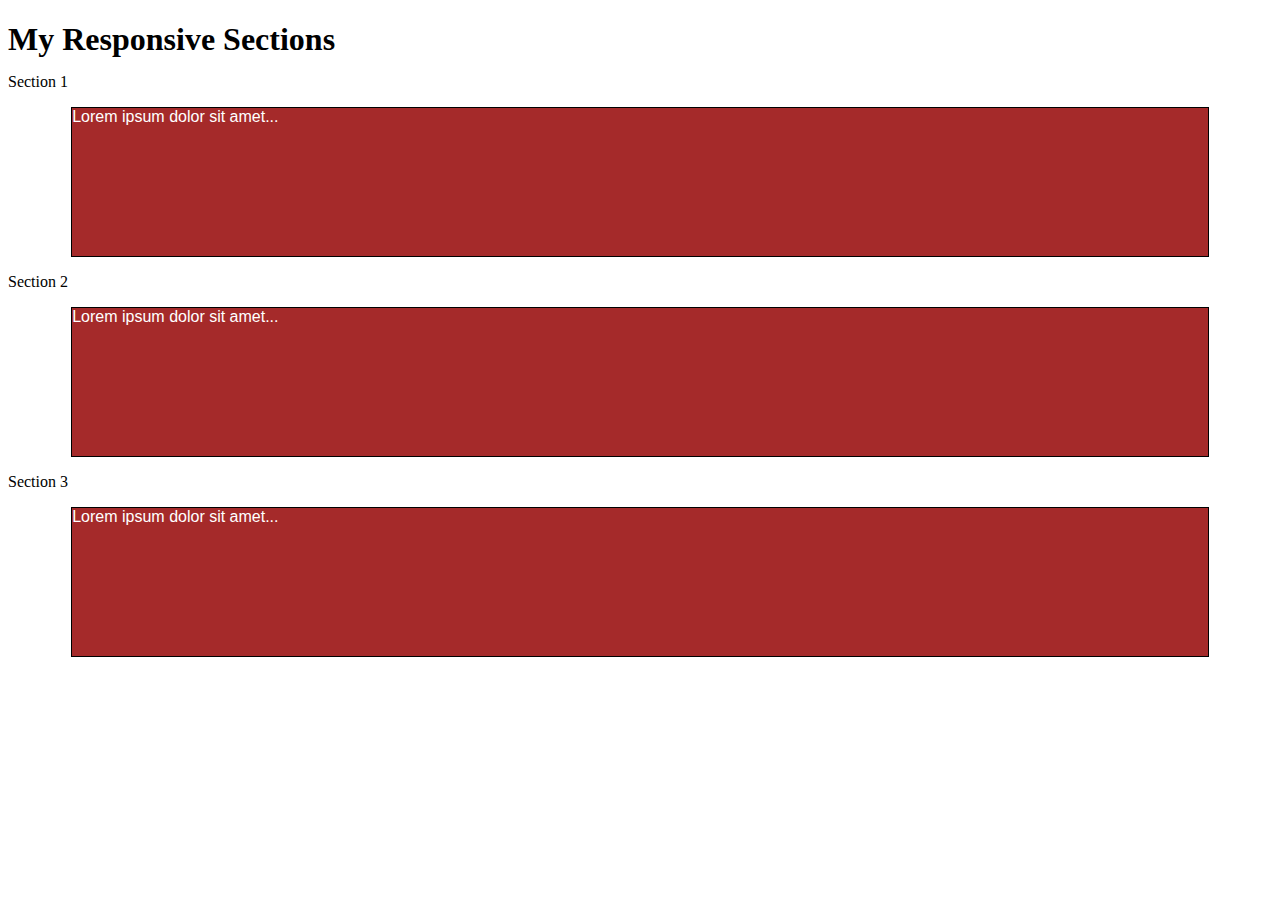
==== Module-2-Test/Index.html @ 8143c195 "changed some code to se how it worcked" ====
<!DOCTYPE html>
<html lang="en">
<head>
  <meta charset="utf-8">
  <meta name="viewport" content="width=device-width, initial-scale=1">
  <title>Module 2 Test</title>
  <link rel="stylesheet" href="css/styles.css">
</head>
<body>
  <h1>My Responsive Sections</h1>
  <div class="section">
    <div class="section-title">Section 1</div>
    <p>Lorem ipsum dolor sit amet...</p>
  </div>
  <div class="section">
    <div class="section-title">Section 2</div>
    <p>Lorem ipsum dolor sit amet...</p>
  </div>
  <div class="section">
    <div class="section-title">Section 3</div>
    <p>Lorem ipsum dolor sit amet...</p>
  </div>
</body>
</html>
---- Module-2-Test/css/styles.css ----
/********** Base styles **********/
* {
  box-sizing: border-box;
}
h1 {
  margin-bottom: 15px;
}

p {
  border: 1px solid black;
  background-color: #A52A2A;
  width: 90%;
  height: 150px;
  margin-right: auto;
  margin-left: auto;
  font-family: Helvetica;
  color: white;
}

/* Simple Responsive Framework. */
.row {
  width: 100%;
}

/********** Large devices only **********/
@media (min-width: 1200px) {
  .col-lg-1, .col-lg-2, .col-lg-3, .col-lg-4, .col-lg-5, .col-lg-6, .col-lg-7, .col-lg-8, .col-lg-9, .col-lg-10, .col-lg-11, .col-lg-12 {
    float: left;
    border: 1px solid green;
  }
  .col-lg-1 {
    width: 8.33%;
  }
  .col-lg-2 {
    width: 16.66%;
  }
  .col-lg-3 {
    width: 25%;
  }
  .col-lg-4 {
    width: 33.33%;
  }
  .col-lg-5 {
    width: 41.66%;
  }
  .col-lg-6 {
    width: 50%;
  }
  .col-lg-7 {
    width: 58.33%;
  }
  .col-lg-8 {
    width: 66.66%;
  }
  .col-lg-9 {
    width: 74.99%;
  }
  .col-lg-10 {
    width: 83.33%;
  }
  .col-lg-11 {
    width: 91.66%;
  }
  .col-lg-12 {
    width: 100%;
  }
}

/********** Medium devices only **********/
@media (min-width: 992px) and (max-width: 1199px) {
  .col-md-1, .col-md-2, .col-md-3, .col-md-4, .col-md-5, .col-md-6, .col-md-7, .col-md-8, .col-md-9, .col-md-10, .col-md-11, .col-md-12 {
    float: left;
    border: 1px solid green;
  }
  .col-md-1 {
    width: 8.33%;
  }
  .col-md-2 {
    width: 16.66%;
  }
  .col-md-3 {
    width: 25%;
  }
  .col-md-4 {
    width: 33.33%;
  }
  .col-md-5 {
    width: 41.66%;
  }
  .col-md-6 {
    width: 50%;
  }
  .col-md-7 {
    width: 58.33%;
  }
  .col-md-8 {
    width: 66.66%;
  }
  .col-md-9 {
    width: 74.99%;
  }
  .col-md-10 {
    width: 83.33%;
  }
  .col-md-11 {
    width: 91.66%;
  }
  .col-md-12 {
    width: 100%;
  }
}
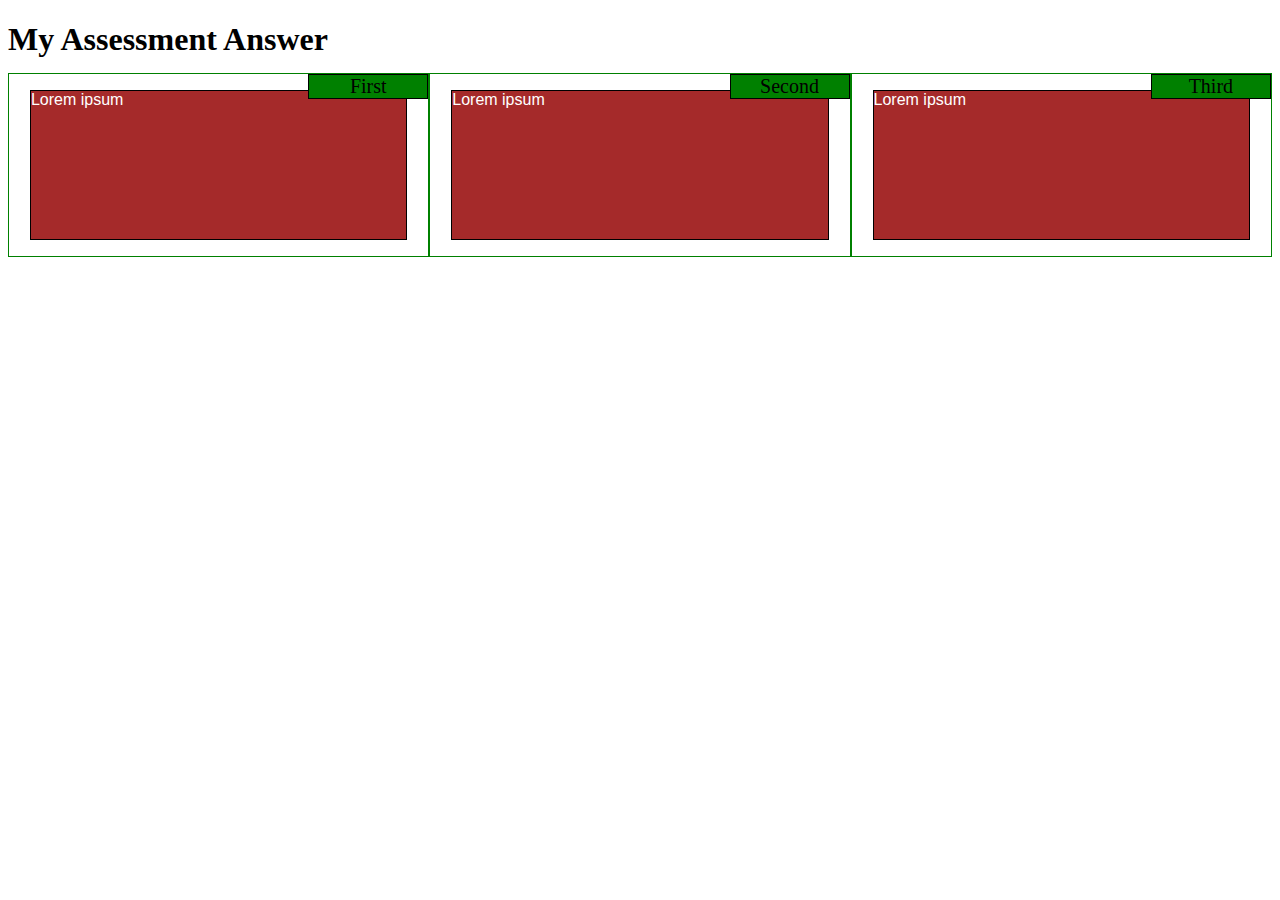
==== commit 44556e1c: "final changes" ====
--- a/Module-2-Test/Index.html
+++ b/Module-2-Test/Index.html
@@ -7,18 +7,12 @@
   <link rel="stylesheet" href="css/styles.css">
 </head>
 <body>
-  <h1>My Responsive Sections</h1>
-  <div class="section">
-    <div class="section-title">Section 1</div>
-    <p>Lorem ipsum dolor sit amet...</p>
-  </div>
-  <div class="section">
-    <div class="section-title">Section 2</div>
-    <p>Lorem ipsum dolor sit amet...</p>
-  </div>
-  <div class="section">
-    <div class="section-title">Section 3</div>
-    <p>Lorem ipsum dolor sit amet...</p>
-  </div>
+  <h1>My Assessment Answer</h1>
+  <div class="row">
+  <div class="col-lg-4 col-md-6 col-sl-8 col-mo-12"><span class box>First</span><p>Lorem ipsum</p></div>
+  <div class="col-lg-4 col-md-6 col-sl-8 col-mo-12"><span class box>Second</span><p>Lorem ipsum</p></div>
+  <div class="col-lg-4 col-md-6 col-sl-8 col-mo-12"><span class box>Third</span><p>Lorem ipsum</p></div>
+</div>
+
 </body>
 </html>
--- a/Module-2-Test/css/styles.css
+++ b/Module-2-Test/css/styles.css
@@ -5,7 +5,14 @@
 h1 {
   margin-bottom: 15px;
 }
-
+span{
+  border: 1px solid black;
+  width: 120px;
+  font-size: 20px;
+  text-align: center;
+  background-color: green;
+  float: right;
+}
 p {
   border: 1px solid black;
   background-color: #A52A2A;
@@ -109,3 +116,88 @@
     width: 100%;
   }
 }
+/********** Small devices only **********/
+@media (min-width: 768px) and (max-width: 991px) {
+.col-sl-1, .col-sl-2, .col-sl-3, .col-sl-4, .col-sl-5, .col-sl-6, .col-sl-7, .col-sl-8, .col-sl-9, .col-sl-10, .col-sl-11, .col-sl-12 {
+    float: left;
+    border: 1px solid green;
+  }
+  .col-sl-1 {
+    width: 8.33%;
+  }
+  .col-sl-2 {
+    width: 16.66%;
+  }
+  .col-sl-3 {
+    width: 25%;
+  }
+  .col-sl-4 {
+    width: 33.33%;
+  }
+  .col-sl-5 {
+    width: 41.66%;
+  }
+  .col-sl-6 {
+    width: 50%;
+  }
+  .col-sl-7 {
+    width: 58.33%;
+  }
+  .col-sl-8 {
+    width: 66.66%;
+  }
+  .col-sl-9 {
+    width: 74.99%;
+  }
+  .col-sl-10 {
+    width: 83.33%;
+  }
+  .col-sl-11 {
+    width: 91.66%;
+  }
+  .col-sl-12 {
+    width: 100%;
+  }
+}
+@media max-width(767px){
+  .col-mo-1, .col-mo-2, .col-mo-3, .col-mo-4, .col-mo-5, .col-mo-6, .col-mo-7, .col-mo-8, .col-mo-9, .col-mo-10, .col-mo-11, .col-mo-12 {
+    float: left;
+    border: 1px solid green;
+  }
+  .col-mo-1 {
+    width: 8.33%;
+  }
+  .col-mo-2 {
+    width: 16.66%;
+  }
+  .col-mo-3 {
+    width: 25%;
+  }
+  .col-mo-4 {
+    width: 33.33%;
+  }
+  .col-mo-5 {
+    width: 41.66%;
+  }
+  .col-mo-6 {
+    width: 50%;
+  }
+  .col-mo-7 {
+    width: 58.33%;
+  }
+  .col-mo-8 {
+    width: 66.66%;
+  }
+  .col-mo-9 {
+    width: 74.99%;
+  }
+  .col-mo-10 {
+    width: 83.33%;
+  }
+  .col-mo-11 {
+    width: 91.66%;
+  }
+  .col-mo-12 {
+    width: 100%;
+  }
+}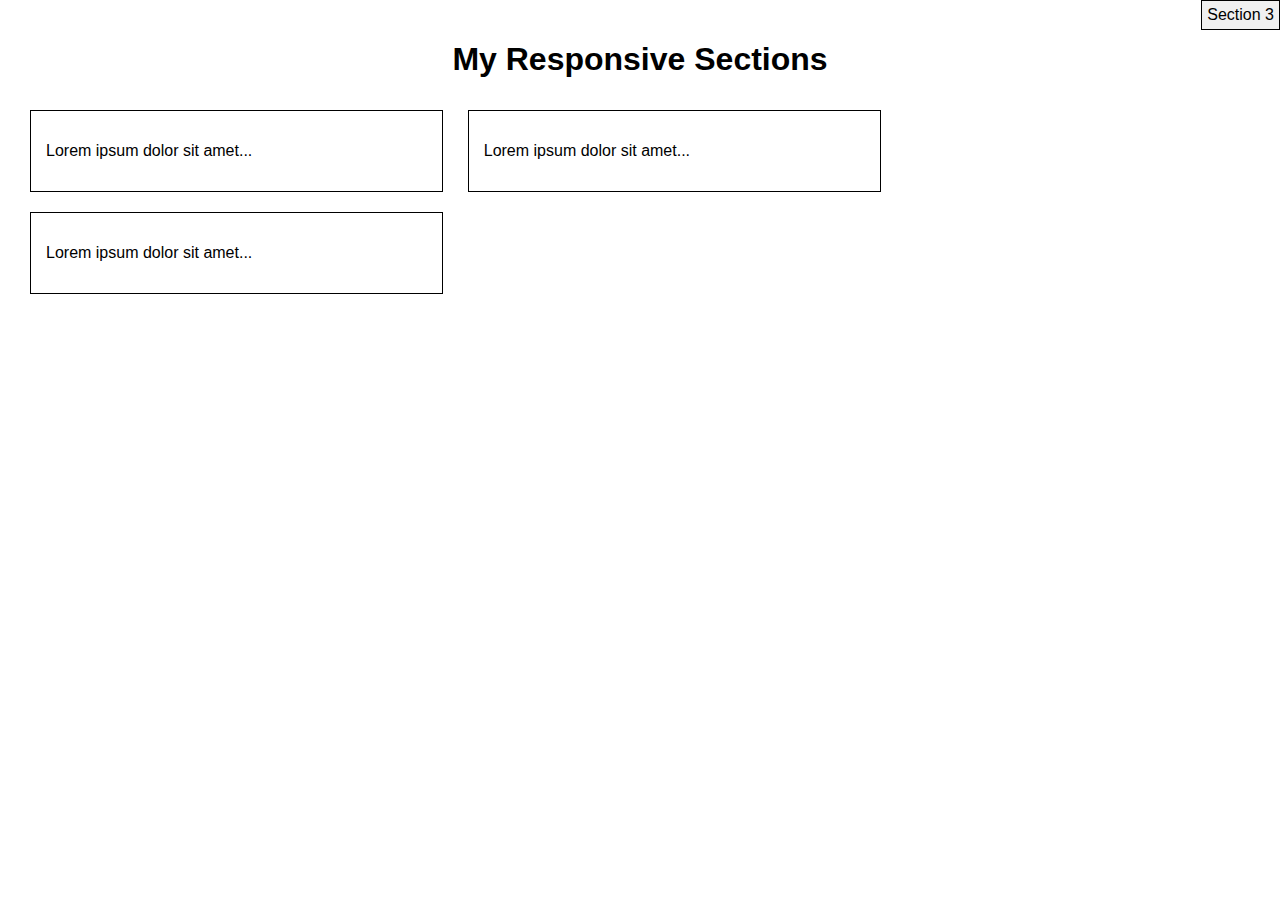
==== commit 1d8cb7cb: "Add files via upload" ====
--- a/Module-2-Test/Index.html
+++ b/Module-2-Test/Index.html
@@ -1,18 +1,24 @@
 <!DOCTYPE html>
 <html lang="en">
 <head>
-  <meta charset="utf-8">
-  <meta name="viewport" content="width=device-width, initial-scale=1">
-  <title>Module 2 Test</title>
+  <meta charset="UTF-8">
+  <meta name="viewport" content="width=device-width, initial-scale=1.0">
+  <title>Responsive Sections</title>
   <link rel="stylesheet" href="css/styles.css">
 </head>
 <body>
-  <h1>My Assessment Answer</h1>
-  <div class="row">
-  <div class="col-lg-4 col-md-6 col-sl-8 col-mo-12"><span class box>First</span><p>Lorem ipsum</p></div>
-  <div class="col-lg-4 col-md-6 col-sl-8 col-mo-12"><span class box>Second</span><p>Lorem ipsum</p></div>
-  <div class="col-lg-4 col-md-6 col-sl-8 col-mo-12"><span class box>Third</span><p>Lorem ipsum</p></div>
-</div>
-
+  <h1>My Responsive Sections</h1>
+  <div class="section">
+    <div class="section-title">Section 1</div>
+    <p>Lorem ipsum dolor sit amet...</p>
+  </div>
+  <div class="section">
+    <div class="section-title">Section 2</div>
+    <p>Lorem ipsum dolor sit amet...</p>
+  </div>
+  <div class="section">
+    <div class="section-title">Section 3</div>
+    <p>Lorem ipsum dolor sit amet...</p>
+  </div>
 </body>
 </html>
--- a/Module-2-Test/css/styles.css
+++ b/Module-2-Test/css/styles.css
@@ -1,203 +1,27 @@
-/********** Base styles **********/
-* {
-  box-sizing: border-box;
-}
-h1 {
-  margin-bottom: 15px;
-}
-span{
-  border: 1px solid black;
-  width: 120px;
-  font-size: 20px;
-  text-align: center;
-  background-color: green;
-  float: right;
-}
-p {
-  border: 1px solid black;
-  background-color: #A52A2A;
-  width: 90%;
-  height: 150px;
-  margin-right: auto;
-  margin-left: auto;
-  font-family: Helvetica;
-  color: white;
-}
-
-/* Simple Responsive Framework. */
-.row {
-  width: 100%;
-}
-
-/********** Large devices only **********/
-@media (min-width: 1200px) {
-  .col-lg-1, .col-lg-2, .col-lg-3, .col-lg-4, .col-lg-5, .col-lg-6, .col-lg-7, .col-lg-8, .col-lg-9, .col-lg-10, .col-lg-11, .col-lg-12 {
-    float: left;
-    border: 1px solid green;
+body {
+    font-family: Arial, sans-serif;
+    margin: 0;
+    padding: 20px;
   }
-  .col-lg-1 {
-    width: 8.33%;
+  
+  h1 {
+    text-align: center;
   }
-  .col-lg-2 {
-    width: 16.66%;
+  
+  .section {
+    display: inline-block;
+    width: 33.33%; /* Adjust for desktop layout */
+    margin: 10px;
+    padding: 15px;
+    border: 1px solid black;
+    box-sizing: border-box;
   }
-  .col-lg-3 {
-    width: 25%;
-  }
-  .col-lg-4 {
-    width: 33.33%;
-  }
-  .col-lg-5 {
-    width: 41.66%;
-  }
-  .col-lg-6 {
-    width: 50%;
-  }
-  .col-lg-7 {
-    width: 58.33%;
-  }
-  .col-lg-8 {
-    width: 66.66%;
-  }
-  .col-lg-9 {
-    width: 74.99%;
-  }
-  .col-lg-10 {
-    width: 83.33%;
-  }
-  .col-lg-11 {
-    width: 91.66%;
-  }
-  .col-lg-12 {
-    width: 100%;
-  }
-}
-
-/********** Medium devices only **********/
-@media (min-width: 992px) and (max-width: 1199px) {
-  .col-md-1, .col-md-2, .col-md-3, .col-md-4, .col-md-5, .col-md-6, .col-md-7, .col-md-8, .col-md-9, .col-md-10, .col-md-11, .col-md-12 {
-    float: left;
-    border: 1px solid green;
-  }
-  .col-md-1 {
-    width: 8.33%;
-  }
-  .col-md-2 {
-    width: 16.66%;
-  }
-  .col-md-3 {
-    width: 25%;
-  }
-  .col-md-4 {
-    width: 33.33%;
-  }
-  .col-md-5 {
-    width: 41.66%;
-  }
-  .col-md-6 {
-    width: 50%;
-  }
-  .col-md-7 {
-    width: 58.33%;
-  }
-  .col-md-8 {
-    width: 66.66%;
-  }
-  .col-md-9 {
-    width: 74.99%;
-  }
-  .col-md-10 {
-    width: 83.33%;
-  }
-  .col-md-11 {
-    width: 91.66%;
-  }
-  .col-md-12 {
-    width: 100%;
-  }
-}
-/********** Small devices only **********/
-@media (min-width: 768px) and (max-width: 991px) {
-.col-sl-1, .col-sl-2, .col-sl-3, .col-sl-4, .col-sl-5, .col-sl-6, .col-sl-7, .col-sl-8, .col-sl-9, .col-sl-10, .col-sl-11, .col-sl-12 {
-    float: left;
-    border: 1px solid green;
-  }
-  .col-sl-1 {
-    width: 8.33%;
-  }
-  .col-sl-2 {
-    width: 16.66%;
-  }
-  .col-sl-3 {
-    width: 25%;
-  }
-  .col-sl-4 {
-    width: 33.33%;
-  }
-  .col-sl-5 {
-    width: 41.66%;
-  }
-  .col-sl-6 {
-    width: 50%;
-  }
-  .col-sl-7 {
-    width: 58.33%;
-  }
-  .col-sl-8 {
-    width: 66.66%;
-  }
-  .col-sl-9 {
-    width: 74.99%;
-  }
-  .col-sl-10 {
-    width: 83.33%;
-  }
-  .col-sl-11 {
-    width: 91.66%;
-  }
-  .col-sl-12 {
-    width: 100%;
-  }
-}
-@media max-width(767px){
-  .col-mo-1, .col-mo-2, .col-mo-3, .col-mo-4, .col-mo-5, .col-mo-6, .col-mo-7, .col-mo-8, .col-mo-9, .col-mo-10, .col-mo-11, .col-mo-12 {
-    float: left;
-    border: 1px solid green;
-  }
-  .col-mo-1 {
-    width: 8.33%;
-  }
-  .col-mo-2 {
-    width: 16.66%;
-  }
-  .col-mo-3 {
-    width: 25%;
-  }
-  .col-mo-4 {
-    width: 33.33%;
-  }
-  .col-mo-5 {
-    width: 41.66%;
-  }
-  .col-mo-6 {
-    width: 50%;
-  }
-  .col-mo-7 {
-    width: 58.33%;
-  }
-  .col-mo-8 {
-    width: 66.66%;
-  }
-  .col-mo-9 {
-    width: 74.99%;
-  }
-  .col-mo-10 {
-    width: 83.33%;
-  }
-  .col-mo-11 {
-    width: 91.66%;
-  }
-  .col-mo-12 {
-    width: 100%;
-  }
-}+  
+  .section-title {
+    position: absolute;
+    top: 0;
+    right: 0;
+    padding: 5px;
+    background-color: #f0f0f0; /* Adjust color */
+    border: 1px solid black;
+  }